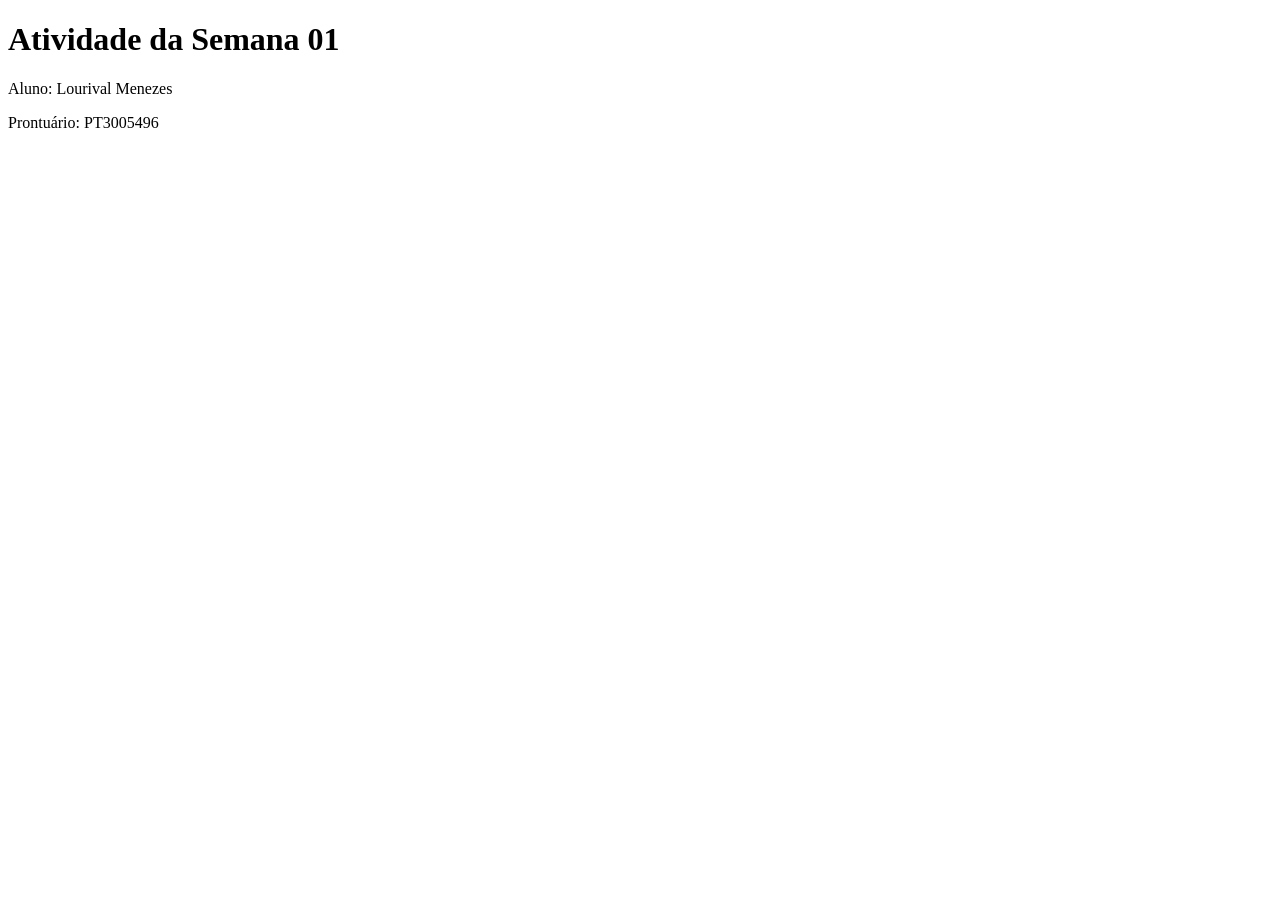
==== index.html @ eba6f26f "Commit inicial" ====
<!DOCTYPE html>
<html>
  <head>
    <meta charset="utf-8">
    <meta name="viewport" content="width=device-width">
    <title>DWBA4 - Semana 01</title>
    <link href="style.css" rel="stylesheet" type="text/css" />
  </head>
  <body>
    <h1>Atividade da Semana 01</h1>
    <p>Aluno: Lourival Menezes</p>
    <p>Prontuário: PT3005496</p>
    <script src="script.js"></script>
  </body>
</html>
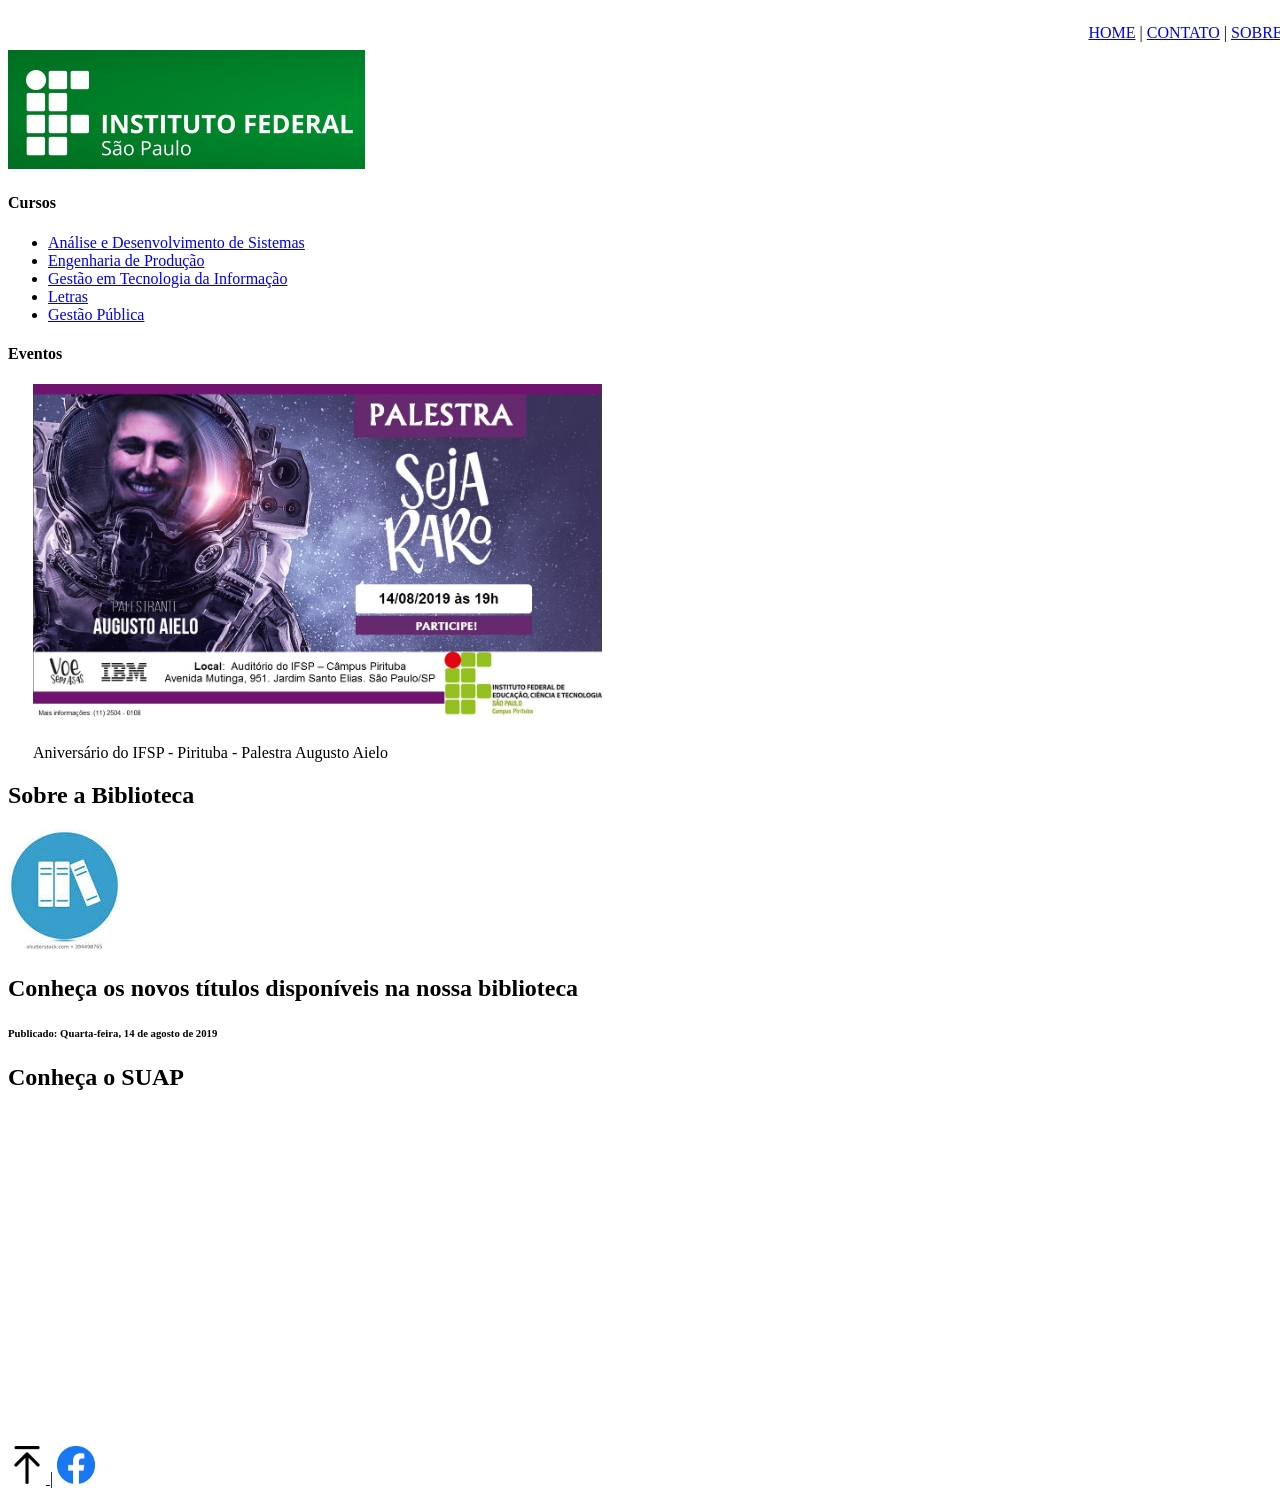
==== commit 6c812cc7: "v2.1 adicionado imagens" ====
--- a/index.html
+++ b/index.html
@@ -1,15 +1,93 @@
 <!DOCTYPE html>
 <html>
   <head>
+    <link rel="icon" href="images/favicon.ico" type="image/ico" sizes="16x16">
     <meta charset="utf-8">
     <meta name="viewport" content="width=device-width">
-    <title>DWBA4 - Semana 01</title>
+    <title>HOME - IFSP - Pirituba - DWBA4</title>
+    
     <link href="style.css" rel="stylesheet" type="text/css" />
+    <style type="text/css">
+      
+      #raro {
+        transform: translate(25px);
+      }
+
+      header li {
+        top: 8px;
+        position: relative;
+        left: 85%;
+        display: inline-block;
+      }
+    </style>
   </head>
   <body>
-    <h1>Atividade da Semana 01</h1>
-    <p>Aluno: Lourival Menezes</p>
-    <p>Prontuário: PT3005496</p>
+    <header id="cabecalho">
+      <div class="right">
+        <nav>
+          <ul>
+            <li><a href="index.html">HOME</a></li>
+            <li>|</li>
+            <li><a href="contato.html">CONTATO</a></li>
+            <li>|</li>
+            <li><a href="sobre.html">SOBRE</a></li>
+
+          </ul>
+        </nav>
+      </div>
+    </header>
+      <img src="images/Logo.jpg">
+
+     <h4>
+        Cursos
+     </h4>
+
+      <ul>
+        <li><a href="ads.html">Análise e Desenvolvimento de Sistemas</a></li>
+        <li><a href="#">Engenharia de Produção</a></li>
+        <li><a href="#">Gestão em Tecnologia da Informação</a></li>
+        <li><a href="#">Letras</a></li>
+        <li><a href="#">Gestão Pública</a></li>
+      </ul>
+    
+    
+
+    <h4>
+      Eventos
+    </h4>
+
+    <div id="raro">
+      <img id="teste" src="images/SEJA_RARO.jpg"  width="45%" height="45%">
+
+      <p>
+        Aniversário do IFSP - Pirituba - Palestra Augusto Aielo
+      </p>
+    </div>
+
+
+    <h2>Sobre a Biblioteca</h2>
+
+    <img src="images/library.jpeg">
+
+    <h2>Conheça os novos títulos disponíveis na nossa biblioteca</h2>
+
+    <h6>Publicado: Quarta-feira, 14 de agosto de 2019</h6>
+
+    <h2>Conheça o SUAP</h2>
+
+    <iframe width="560" height="315" src="https://www.youtube.com/embed/yVbOcB1ryh0" frameborder="0" allow="accelerometer; autoplay; clipboard-write; encrypted-media; gyroscope; picture-in-picture" allowfullscreen></iframe>
+
+    <p>
+      <a href="#cabecalho">
+        <img src="images/MoveTop.png" width="3%" height="3%">
+      </a>
+      |
+      <a href="https://www.facebook.com/ifsppirituba">
+        <img src="images/facebook.png" width="3%" height="3%">
+      </a>
+    </p>
+
+    
     <script src="script.js"></script>
   </body>
 </html>
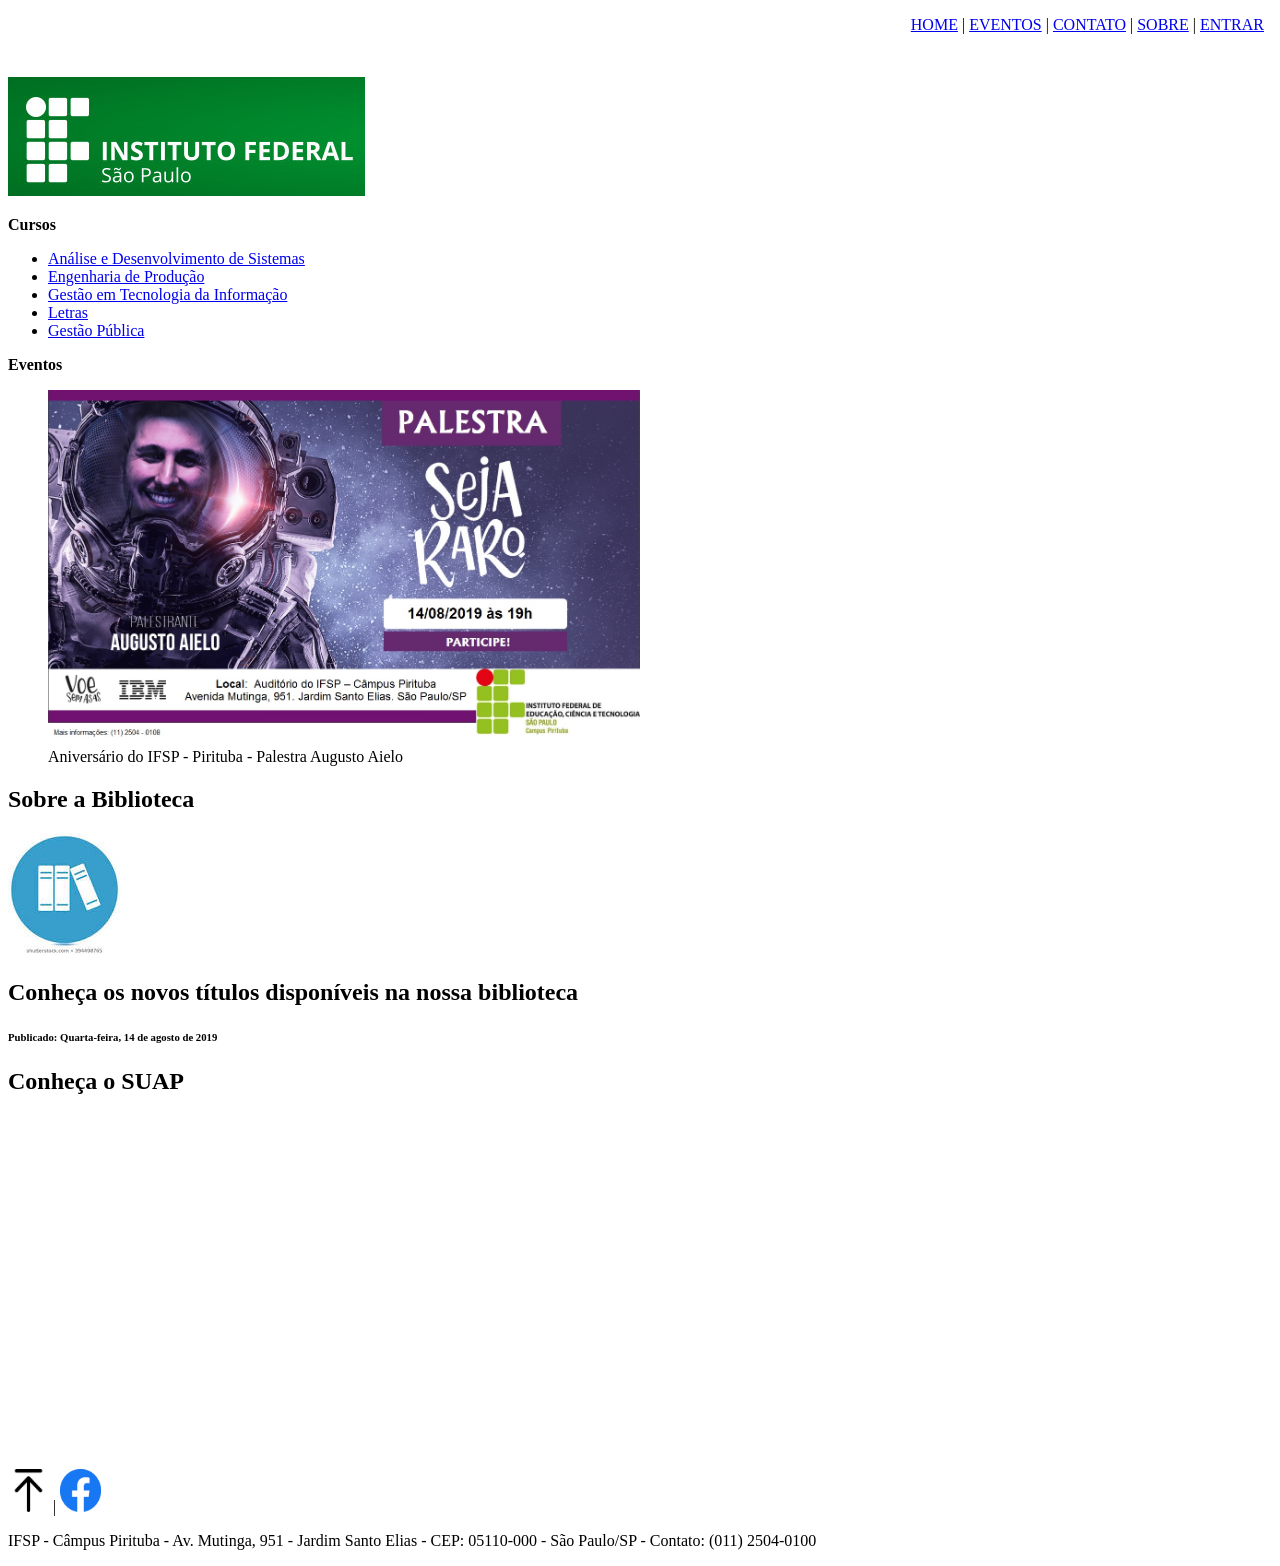
==== commit 903520a1: "v3.1 Adicionado logos" ====
--- a/index.html
+++ b/index.html
@@ -1,93 +1,83 @@
 <!DOCTYPE html>
 <html>
   <head>
-    <link rel="icon" href="images/favicon.ico" type="image/ico" sizes="16x16">
     <meta charset="utf-8">
     <meta name="viewport" content="width=device-width">
-    <title>HOME - IFSP - Pirituba - DWBA4</title>
-    
+    <title>HOME - IFSP - Pirituba</title
     <link href="style.css" rel="stylesheet" type="text/css" />
-    <style type="text/css">
-      
-      #raro {
-        transform: translate(25px);
-      }
-
-      header li {
-        top: 8px;
-        position: relative;
-        left: 85%;
-        display: inline-block;
-      }
-    </style>
+    <link rel="icon" href="Imagens/favicon.ico" type="image/icon">
   </head>
   <body>
     <header id="cabecalho">
-      <div class="right">
-        <nav>
-          <ul>
-            <li><a href="index.html">HOME</a></li>
-            <li>|</li>
-            <li><a href="contato.html">CONTATO</a></li>
-            <li>|</li>
-            <li><a href="sobre.html">SOBRE</a></li>
 
-          </ul>
-        </nav>
-      </div>
+      <nav>
+        <object width="100%" height="65px" data="menu.html"></object>
+      </nav>
+
+      <img src="Imagens/Logo.jpg" alt="Logo do IFSP " />
+
+      <nav> <!-- Indica que o conteúdo é composto de links de navegação-->
+        <p><b>Cursos</b></p> 
+        <ul> <!-- Estrutura de lista não ordenada -->
+          <li> <!-- Item de lista -->
+            <a href="ads.html">Análise e Desenvolvimento de Sistemas</a>					
+          </li>
+          <li>
+            <a href="#">Engenharia de Produção</a>
+          </li>
+          <li>
+            <a href="#">Gestão em Tecnologia da Informação</a>
+          </li>
+          <li>
+            <a href="#">Letras</a>
+          </li>
+          <li>
+            <a href="#">Gestão Pública</a>
+          </li>
+          </ul>    
+      </nav>
+      
     </header>
-      <img src="images/Logo.jpg">
+    <main>
+      <aside> <!-- indica que é um conteúdo a parte do princial, auxiliar-->
+      <p><b>Eventos</b></p> 	
+      <figure>
+          <img src="Imagens/SEJA_RARO.jpg" alt="Palestra Seja Raro" width="50%" height="50%">
+          <figcaption>Aniversário do IFSP - Pirituba - Palestra Augusto Aielo</figcaption>
+        </figure>	
+      </aside>
 
-     <h4>
-        Cursos
-     </h4>
-
-      <ul>
-        <li><a href="ads.html">Análise e Desenvolvimento de Sistemas</a></li>
-        <li><a href="#">Engenharia de Produção</a></li>
-        <li><a href="#">Gestão em Tecnologia da Informação</a></li>
-        <li><a href="#">Letras</a></li>
-        <li><a href="#">Gestão Pública</a></li>
-      </ul>
-    
-    
-
-    <h4>
-      Eventos
-    </h4>
-
-    <div id="raro">
-      <img id="teste" src="images/SEJA_RARO.jpg"  width="45%" height="45%">
-
-      <p>
-        Aniversário do IFSP - Pirituba - Palestra Augusto Aielo
-      </p>
-    </div>
-
-
-    <h2>Sobre a Biblioteca</h2>
-
-    <img src="images/library.jpeg">
-
-    <h2>Conheça os novos títulos disponíveis na nossa biblioteca</h2>
-
-    <h6>Publicado: Quarta-feira, 14 de agosto de 2019</h6>
-
-    <h2>Conheça o SUAP</h2>
-
-    <iframe width="560" height="315" src="https://www.youtube.com/embed/yVbOcB1ryh0" frameborder="0" allow="accelerometer; autoplay; clipboard-write; encrypted-media; gyroscope; picture-in-picture" allowfullscreen></iframe>
-
-    <p>
-      <a href="#cabecalho">
-        <img src="images/MoveTop.png" width="3%" height="3%">
-      </a>
-      |
-      <a href="https://www.facebook.com/ifsppirituba">
-        <img src="images/facebook.png" width="3%" height="3%">
-      </a>
-    </p>
+      <section> <!-- Indica que é uma seção/parte do documento-->
+        <h1>
+          Sobre a Biblioteca
+        </h1>
+      
+        <article> <!-- Indica que o conteúdo é completo, ou seja, não depende d eoutros trechos do documento para ter significado -->
+          <img src="Imagens/library.jpeg" alt="Biblioteca" />
+          <h2>Conheça os novos títulos disponíveis na nossa biblioteca</h2>
+          <h6> <!-- Título de terceiro nível -->
+          Publicado: Quarta-feira, 14 de agosto de 2019
+          </h6>
+        </article>
+      </section>
+      <section>
+        <h1>
+          Conheça o SUAP
+        </h1>
+        <iframe width="560" height="315" src="https://www.youtube.com/embed/yVbOcB1ryh0" frameborder="0" allow="accelerometer; autoplay; encrypted-media; gyroscope; picture-in-picture" allowfullscreen></iframe>			
+      </section>
+    </main>
 
     
+    <footer>
+      <br><br>
+      <div id="my_menu" align="left">
+      <a href="#cabecalho"><img src="Imagens/MoveTop.png" width="41" height="43" title="Mover para o topo" alt="Mover para o topo"></a> | 
+      <a href="https://www.facebook.com/ifsppirituba"><img src="Imagens/facebook.png" width="41" height="43" title="IFSP Facebook" alt="IFSP Facebook"></a> 
+      </div>
+      <p>
+      IFSP - Câmpus Pirituba - Av. Mutinga, 951 - Jardim Santo Elias - CEP: 05110-000 - São Paulo/SP - Contato: (011) 2504-0100
+    </footer>
     <script src="script.js"></script>
   </body>
 </html>
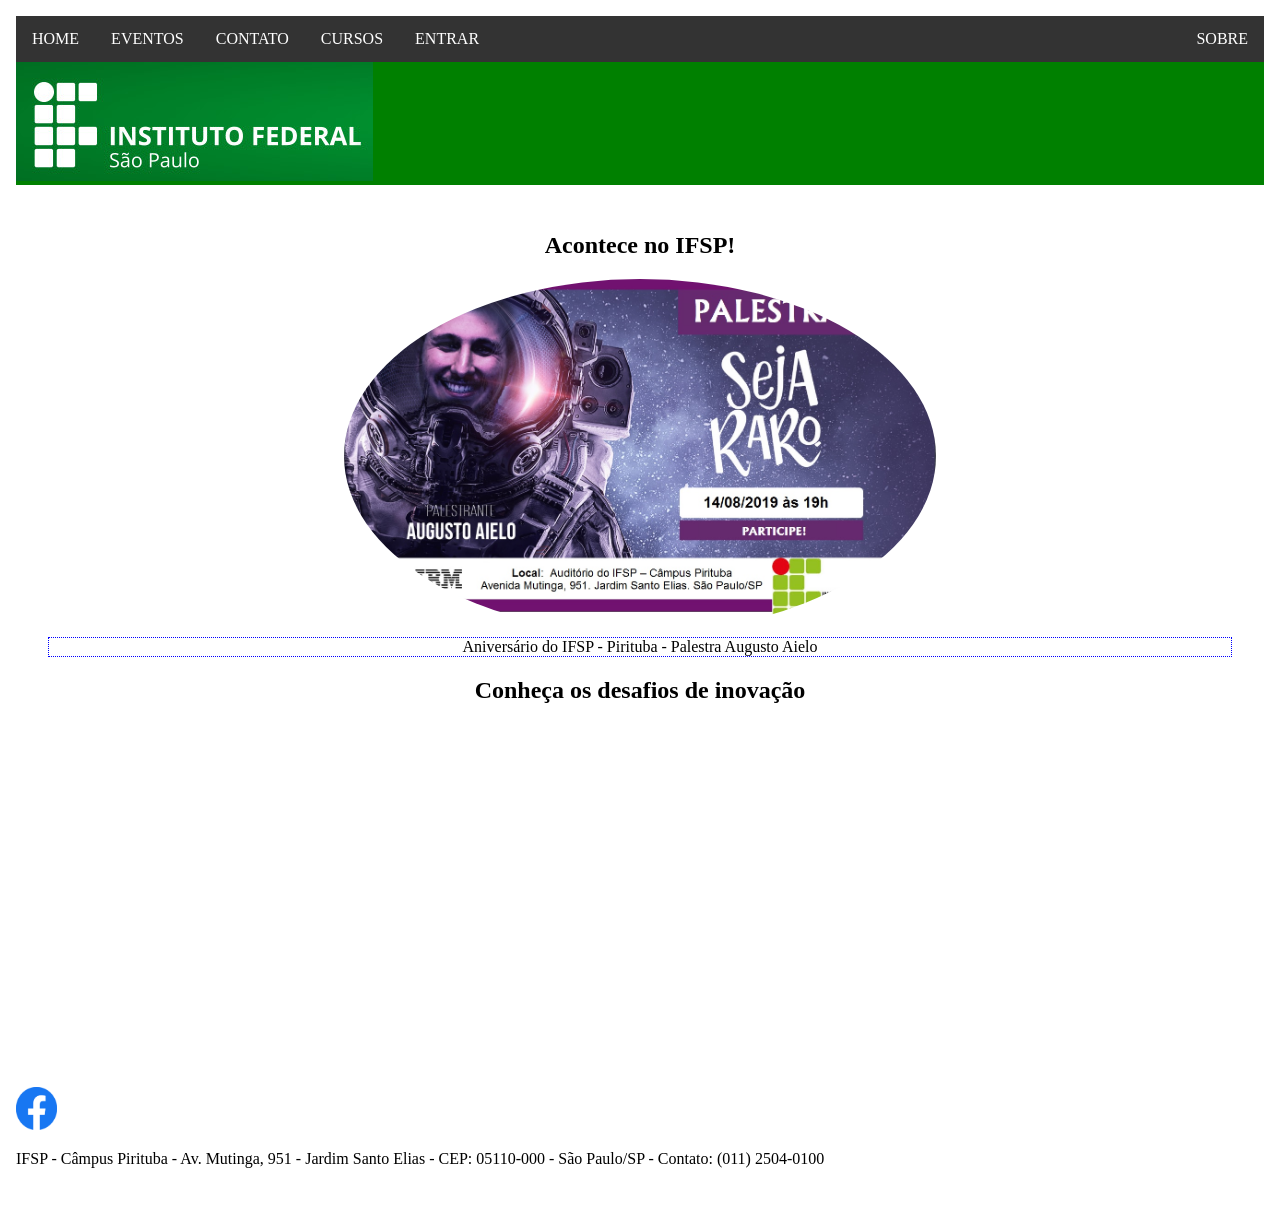
==== commit cba37495: "v4.1 Adicionado css com os estilos do menu, formularios e o css principal" ====
--- a/index.html
+++ b/index.html
@@ -3,80 +3,48 @@
   <head>
     <meta charset="utf-8">
     <meta name="viewport" content="width=device-width">
-    <title>HOME - IFSP - Pirituba</title
-    <link href="style.css" rel="stylesheet" type="text/css" />
+    <title>HOME - IFSP - Pirituba</title>
+    <link href="css/style.css" rel="stylesheet" type="text/css" />
     <link rel="icon" href="Imagens/favicon.ico" type="image/icon">
+    <link rel="stylesheet" href="css/formatar.css" type="text/css" />
   </head>
   <body>
     <header id="cabecalho">
 
       <nav>
-        <object width="100%" height="65px" data="menu.html"></object>
-      </nav>
-
-      <img src="Imagens/Logo.jpg" alt="Logo do IFSP " />
-
-      <nav> <!-- Indica que o conteúdo é composto de links de navegação-->
-        <p><b>Cursos</b></p> 
-        <ul> <!-- Estrutura de lista não ordenada -->
-          <li> <!-- Item de lista -->
-            <a href="ads.html">Análise e Desenvolvimento de Sistemas</a>					
-          </li>
-          <li>
-            <a href="#">Engenharia de Produção</a>
-          </li>
-          <li>
-            <a href="#">Gestão em Tecnologia da Informação</a>
-          </li>
-          <li>
-            <a href="#">Letras</a>
-          </li>
-          <li>
-            <a href="#">Gestão Pública</a>
-          </li>
-          </ul>    
+        <object width="100%" height="200" data="menu.html"></object>
       </nav>
       
     </header>
+
     <main>
-      <aside> <!-- indica que é um conteúdo a parte do princial, auxiliar-->
-      <p><b>Eventos</b></p> 	
-      <figure>
-          <img src="Imagens/SEJA_RARO.jpg" alt="Palestra Seja Raro" width="50%" height="50%">
-          <figcaption>Aniversário do IFSP - Pirituba - Palestra Augusto Aielo</figcaption>
+      <aside>
+
+        <h2 class="centro"><b>Acontece no IFSP!</b></h2> 	
+
+        <figure class="centro">
+            <img class="sraro" src="Imagens/SEJA_RARO.jpg" alt="Palestra Seja Raro">
+            <div class="borda">
+              <figcaption class="centro">Aniversário do IFSP - Pirituba - Palestra Augusto Aielo</figcaption>
+            </div>
+            
         </figure>	
+
       </aside>
 
-      <section> <!-- Indica que é uma seção/parte do documento-->
-        <h1>
-          Sobre a Biblioteca
-        </h1>
-      
-        <article> <!-- Indica que o conteúdo é completo, ou seja, não depende d eoutros trechos do documento para ter significado -->
-          <img src="Imagens/library.jpeg" alt="Biblioteca" />
-          <h2>Conheça os novos títulos disponíveis na nossa biblioteca</h2>
-          <h6> <!-- Título de terceiro nível -->
-          Publicado: Quarta-feira, 14 de agosto de 2019
-          </h6>
-        </article>
-      </section>
-      <section>
-        <h1>
-          Conheça o SUAP
-        </h1>
-        <iframe width="560" height="315" src="https://www.youtube.com/embed/yVbOcB1ryh0" frameborder="0" allow="accelerometer; autoplay; encrypted-media; gyroscope; picture-in-picture" allowfullscreen></iframe>			
+      <section class="centro">
+
+        <h2 class="centro"><b>Conheça os desafios de inovação</b></h2> 
+
+        <iframe width="560" height="315" src="https://www.youtube.com/embed/5g5LQe3m8Po" frameborder="0" allow="accelerometer; autoplay; clipboard-write; encrypted-media; gyroscope; picture-in-picture" allowfullscreen></iframe>
+
       </section>
     </main>
 
-    
     <footer>
-      <br><br>
-      <div id="my_menu" align="left">
-      <a href="#cabecalho"><img src="Imagens/MoveTop.png" width="41" height="43" title="Mover para o topo" alt="Mover para o topo"></a> | 
-      <a href="https://www.facebook.com/ifsppirituba"><img src="Imagens/facebook.png" width="41" height="43" title="IFSP Facebook" alt="IFSP Facebook"></a> 
-      </div>
-      <p>
-      IFSP - Câmpus Pirituba - Av. Mutinga, 951 - Jardim Santo Elias - CEP: 05110-000 - São Paulo/SP - Contato: (011) 2504-0100
+      <nav>
+        <object width="100%" data="rodape.html"></object>
+      </nav>
     </footer>
     <script src="script.js"></script>
   </body>
--- a/css/formatar.css
+++ b/css/formatar.css
@@ -0,0 +1,16 @@
+.centro{
+  text-align: center;
+}
+
+.sraro{
+  border-radius: 50%;
+  height: 50%;
+  width: 50%;
+  
+}
+
+.borda{
+  border-style: dotted;
+  border-width: 1px;
+  border-color: blue;
+}
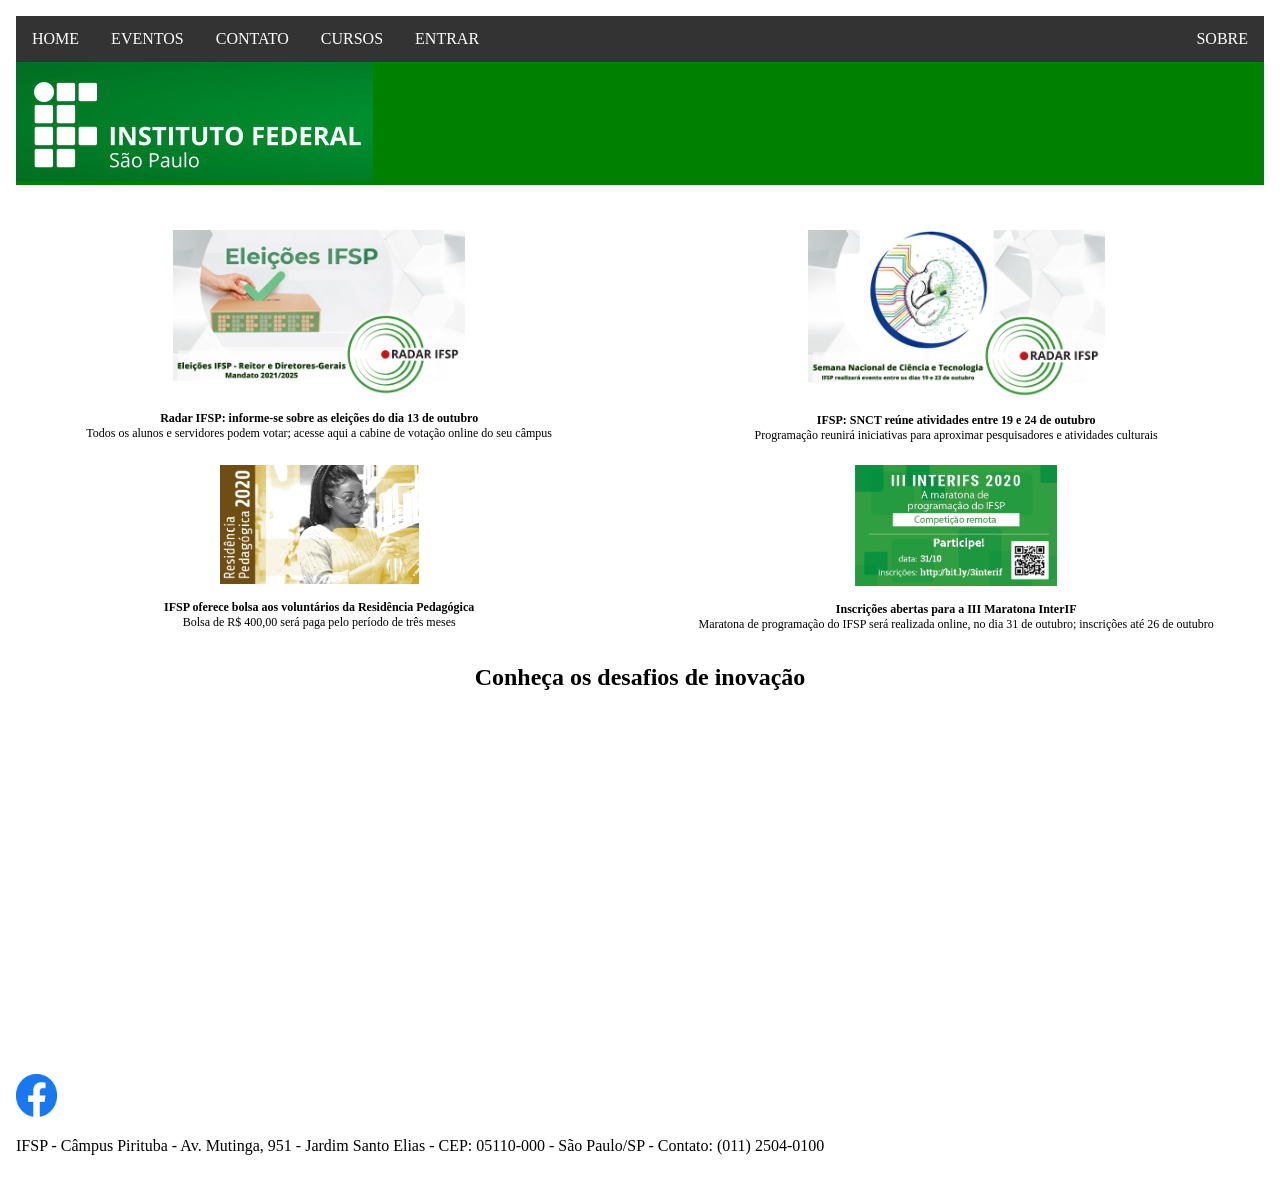
==== commit e1cff8a4: "v5.1 adicionado grid e novas imagens" ====
--- a/index.html
+++ b/index.html
@@ -7,6 +7,7 @@
     <link href="css/style.css" rel="stylesheet" type="text/css" />
     <link rel="icon" href="Imagens/favicon.ico" type="image/icon">
     <link rel="stylesheet" href="css/formatar.css" type="text/css" />
+    <link rel="stylesheet" href="css/grid.css" type="text/css" />
   </head>
   <body>
     <header id="cabecalho">
@@ -16,21 +17,41 @@
       </nav>
       
     </header>
+    
 
     <main>
-      <aside>
-
-        <h2 class="centro"><b>Acontece no IFSP!</b></h2> 	
-
-        <figure class="centro">
-            <img class="sraro" src="Imagens/SEJA_RARO.jpg" alt="Palestra Seja Raro">
-            <div class="borda">
-              <figcaption class="centro">Aniversário do IFSP - Pirituba - Palestra Augusto Aielo</figcaption>
-            </div>
-            
-        </figure>	
-
-      </aside>
+      <br>
+      <div class="grid-container">
+        <div class="grid-item">
+          <img src="Imagens/eleicoes.jpg" alt="eleições" class="imgsize">
+          <p class="teximg">
+            <b>Radar IFSP: informe-se sobre as eleições do dia 13 de outubro</b><br>
+            Todos os alunos e servidores podem votar; acesse aqui a cabine de votação online do seu câmpus
+          </p>
+      </div>
+      <div class="grid-item">
+        <img src="Imagens/snct.jpg" class="imgsize" alt="Semana de ciencia e tecnologia">
+        <p class="teximg">
+          <b>IFSP: SNCT reúne atividades entre 19 e 24 de outubro</b><br>
+          Programação reunirá iniciativas para aproximar pesquisadores e atividades culturais
+        </p>
+      </div>
+      <div class="grid-item">
+        <img src="Imagens/residencia.png" class="imgsize2" alt="residencia pedagógica">
+        <p class="teximg">
+          <b>IFSP oferece bolsa aos voluntários da Residência Pedagógica</b><br>
+          Bolsa de R$ 400,00 será paga pelo período de três meses
+        </p>
+      </div>
+      <div class="grid-item">
+          <img src="Imagens/maratona.jpeg" class="imgsize2" alt="Maratona de programação do IF">
+          <p class="teximg">
+            <b>Inscrições abertas para a III Maratona InterIF</b><br> 
+            Maratona de programação do IFSP será realizada online, no dia 31 de outubro; inscrições até 26 de outubro
+          </p>
+      </div>
+        
+      </div>
 
       <section class="centro">
 
--- a/css/formatar.css
+++ b/css/formatar.css
@@ -2,11 +2,16 @@
   text-align: center;
 }
 
-.sraro{
-  border-radius: 50%;
-  height: 50%;
-  width: 50%;
-  
+.imgsize{
+  width: 47%;
+}
+
+.imgsize2{
+  width: 32%;
+}
+
+.teximg{
+  font-size: 12px;
 }
 
 .borda{
--- a/css/grid.css
+++ b/css/grid.css
@@ -0,0 +1,11 @@
+.grid-container {
+  padding 10px;
+  display: grid;
+  grid-template-columns: auto auto;
+  grid-gap: 10px;
+
+}
+
+.grid-item {
+  text-align: center;
+}
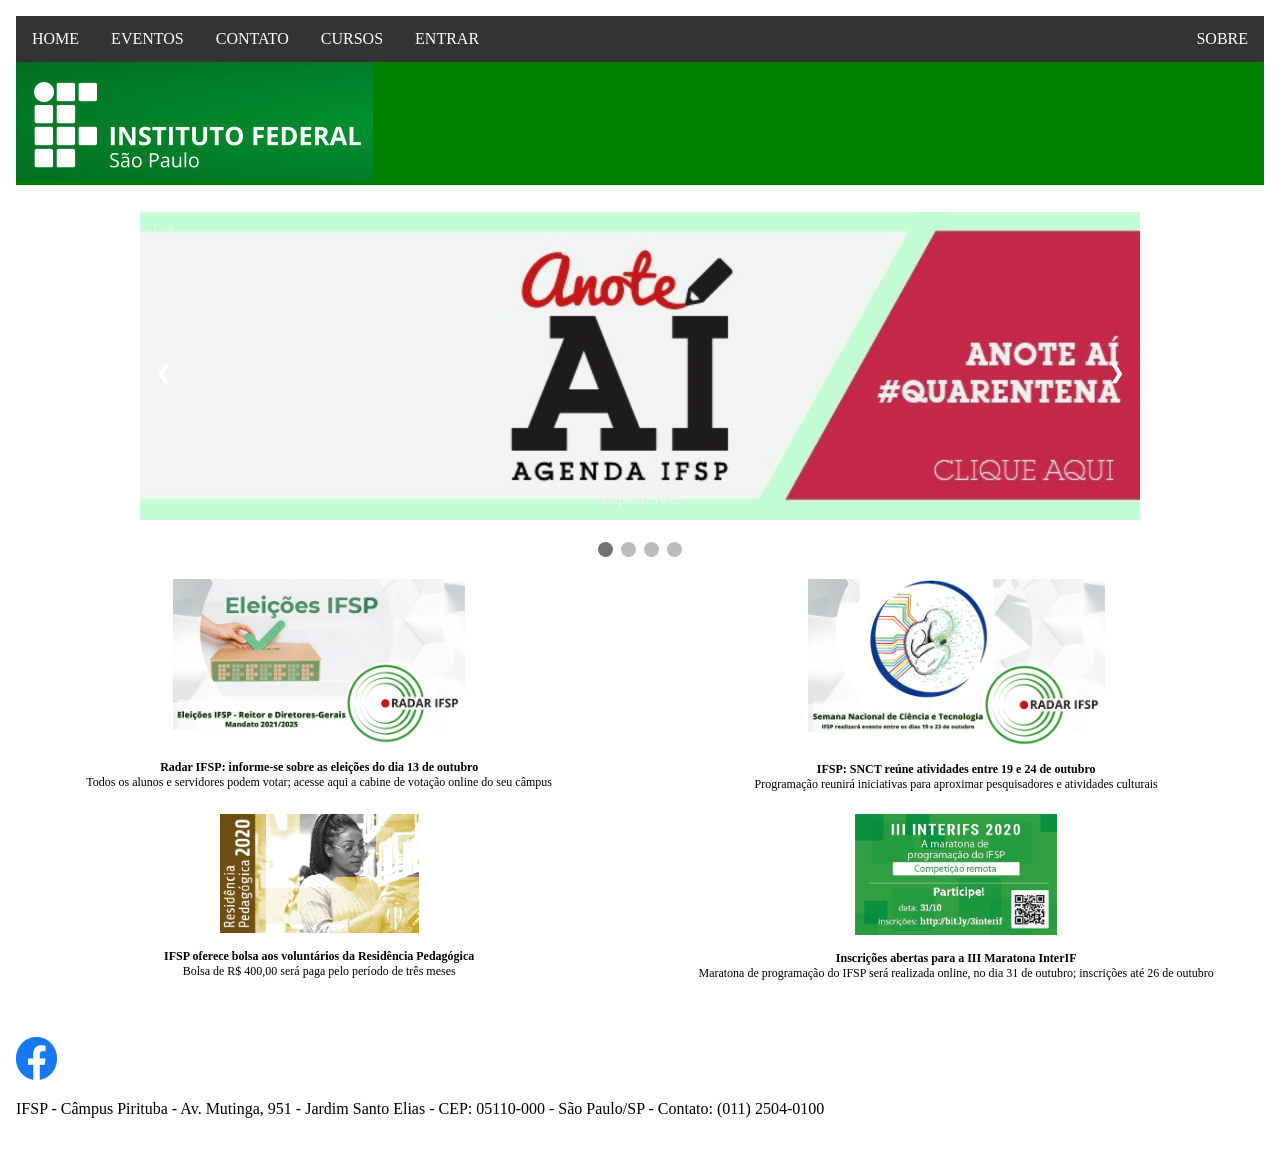
==== commit 458e0e06: "v6.1 Adicionado javascript" ====
--- a/index.html
+++ b/index.html
@@ -8,58 +8,100 @@
     <link rel="icon" href="Imagens/favicon.ico" type="image/icon">
     <link rel="stylesheet" href="css/formatar.css" type="text/css" />
     <link rel="stylesheet" href="css/grid.css" type="text/css" />
+    <link rel="stylesheet" href="css/slideshow.css" type="text/css">
+    <script src="js/slideshow.js" type="text/javascript" defer></script>
   </head>
   <body>
+
     <header id="cabecalho">
-
       <nav>
         <object width="100%" height="200" data="menu.html"></object>
       </nav>
-      
     </header>
     
 
     <main>
+
+      <!--slide show container-->
+      <div class="slideshow-container">
+
+        <!--imagens-->
+        <div class="mySlides fade">
+          <div class="numbertext">1 / 4</div>
+          <img src="Imagens/anote.png" alt="Anote ai! Quarentena" style="width: 100%">
+          <div class="text">Caption Text</div>
+        </div>
+
+        <div class="mySlides fade">
+          <div class="numbertext">2 / 4</div>
+          <img src="Imagens/combate_virus.jpg" alt="Combate ao coronavírus" style="width: 100%">
+          <div class="text">Caption Two</div>
+        </div>
+
+        <div class="mySlides fade">
+          <div class="numbertext">3 / 4</div>
+          <img src="Imagens/inscricoes_enem.jpg" alt="Inscrições para o ENEM" style="width: 100%">
+          <div class="text">Caption Three</div>
+        </div>
+
+        <div class="mySlides fade" style="text-align: center">
+          <h1 style="font-size: 32px"><b>Conheça os desafios de inovação</b></h1> 
+          <iframe width="560" height="315" src="https://www.youtube.com/embed/5g5LQe3m8Po" frameborder="0" allow="accelerometer; autoplay; clipboard-write; encrypted-media; gyroscope; picture-in-picture" allowfullscreen></iframe>
+        </div>
+
+        <!--Prev/Next-->
+        <a class="prev" onclick="plusSlides(-1)">&#10094</a>
+        <a class="next" onclick="plusSlides(1)">&#10095</a>
+
+      </div>
+      <br>
+
+      <!-- Pontos -->
+      <div style="text-align:center">
+        <span class="dot" onclick="currentSlide(1)"></span>
+        <span class="dot" onclick="currentSlide(2)"></span>
+        <span class="dot" onclick="currentSlide(3)"></span>
+        <span class="dot" onclick="currentSlide(4)"></span>
+      </div>
+
       <br>
       <div class="grid-container">
+
+          <div class="grid-item">
+            <img src="Imagens/eleicoes.jpg" alt="eleições" class="imgsize">
+            <p class="teximg">
+              <b>Radar IFSP: informe-se sobre as eleições do dia 13 de outubro</b><br>
+              Todos os alunos e servidores podem votar; acesse aqui a cabine de votação online do seu câmpus
+            </p>
+        </div>
+
         <div class="grid-item">
-          <img src="Imagens/eleicoes.jpg" alt="eleições" class="imgsize">
+          <img src="Imagens/snct.jpg" class="imgsize" alt="Semana de ciencia e tecnologia">
           <p class="teximg">
-            <b>Radar IFSP: informe-se sobre as eleições do dia 13 de outubro</b><br>
-            Todos os alunos e servidores podem votar; acesse aqui a cabine de votação online do seu câmpus
+            <b>IFSP: SNCT reúne atividades entre 19 e 24 de outubro</b><br>
+            Programação reunirá iniciativas para aproximar pesquisadores e atividades culturais
           </p>
-      </div>
-      <div class="grid-item">
-        <img src="Imagens/snct.jpg" class="imgsize" alt="Semana de ciencia e tecnologia">
-        <p class="teximg">
-          <b>IFSP: SNCT reúne atividades entre 19 e 24 de outubro</b><br>
-          Programação reunirá iniciativas para aproximar pesquisadores e atividades culturais
-        </p>
-      </div>
-      <div class="grid-item">
-        <img src="Imagens/residencia.png" class="imgsize2" alt="residencia pedagógica">
-        <p class="teximg">
-          <b>IFSP oferece bolsa aos voluntários da Residência Pedagógica</b><br>
-          Bolsa de R$ 400,00 será paga pelo período de três meses
-        </p>
-      </div>
-      <div class="grid-item">
-          <img src="Imagens/maratona.jpeg" class="imgsize2" alt="Maratona de programação do IF">
+        </div>
+
+        <div class="grid-item">
+          <img src="Imagens/residencia.png" class="imgsize2" alt="residencia pedagógica">
           <p class="teximg">
-            <b>Inscrições abertas para a III Maratona InterIF</b><br> 
-            Maratona de programação do IFSP será realizada online, no dia 31 de outubro; inscrições até 26 de outubro
+            <b>IFSP oferece bolsa aos voluntários da Residência Pedagógica</b><br>
+            Bolsa de R$ 400,00 será paga pelo período de três meses
           </p>
-      </div>
+        </div>
+
+        <div class="grid-item">
+            <img src="Imagens/maratona.jpeg" class="imgsize2" alt="Maratona de programação do IF">
+            <p class="teximg">
+              <b>Inscrições abertas para a III Maratona InterIF</b><br> 
+              Maratona de programação do IFSP será realizada online, no dia 31 de outubro; inscrições até 26 de outubro
+            </p>
+        </div>
         
       </div>
 
-      <section class="centro">
-
-        <h2 class="centro"><b>Conheça os desafios de inovação</b></h2> 
-
-        <iframe width="560" height="315" src="https://www.youtube.com/embed/5g5LQe3m8Po" frameborder="0" allow="accelerometer; autoplay; clipboard-write; encrypted-media; gyroscope; picture-in-picture" allowfullscreen></iframe>
-
-      </section>
+      
     </main>
 
     <footer>
--- a/css/formatar.css
+++ b/css/formatar.css
@@ -1,21 +1,21 @@
 .centro{
-  text-align: center;
-}
-
-.imgsize{
-  width: 47%;
-}
-
-.imgsize2{
-  width: 32%;
-}
-
-.teximg{
-  font-size: 12px;
-}
-
-.borda{
-  border-style: dotted;
-  border-width: 1px;
-  border-color: blue;
-}+    text-align: center;
+  }
+  
+  .imgsize{
+    width: 47%;
+  }
+  
+  .imgsize2{
+    width: 32%;
+  }
+  
+  .teximg{
+    font-size: 12px;
+  }
+  
+  .borda{
+    border-style: dotted;
+    border-width: 1px;
+    border-color: blue;
+  }
--- a/css/grid.css
+++ b/css/grid.css
@@ -1,11 +1,10 @@
 .grid-container {
-  padding 10px;
-  display: grid;
-  grid-template-columns: auto auto;
-  grid-gap: 10px;
-
-}
-
-.grid-item {
-  text-align: center;
-}+    display: grid;
+    grid-template-columns: auto auto;
+    grid-gap: 10px;
+  
+  }
+  
+  .grid-item {
+    text-align: center;
+  }
--- a/css/slideshow.css
+++ b/css/slideshow.css
@@ -0,0 +1,85 @@
+* {box-sizing:border-box}
+
+.slideshow-container {
+    max-width: 1000px;
+    position: relative;
+    margin: auto;
+  }
+
+  .mySlides {
+    display: none;
+  }
+  
+.prev, .next {
+    cursor: pointer;
+    position: absolute;
+    top: 50%;
+    width: auto;
+    margin-top: -22px;
+    padding: 16px;
+    color: white;
+    font-weight: bold;
+    font-size: 18px;
+    transition: 0.6s ease;
+    border-radius: 0 3px 3px 0;
+    user-select: none;
+  }
+
+  .next {
+    right: 0;
+    border-radius: 3px 0 0 3px;
+  }
+
+  .prev:hover, .next:hover {
+    background-color: rgba(0,0,0,0.8);
+  }
+
+.text {
+    color: #f2f2f2;
+    font-size: 15px;
+    padding: 8px 12px;
+    position: absolute;
+    bottom: 8px;
+    width: 100%;
+    text-align: center;
+  }
+  
+  .numbertext {
+    color: #f2f2f2;
+    font-size: 12px;
+    padding: 8px 12px;
+    position: absolute;
+    top: 0;
+  }
+
+  .dot {
+    cursor: pointer;
+    height: 15px;
+    width: 15px;
+    margin: 0 2px;
+    background-color: #bbb;
+    border-radius: 50%;
+    display: inline-block;
+    transition: background-color 0.6s ease;
+  }
+
+  .active, .dot:hover {
+    background-color: #717171;
+  }
+
+  .fade {
+    -webkit-animation-name: fade;
+    -webkit-animation-duration: 1.5s;
+    animation-name: fade;
+    animation-duration: 1.5s;
+  }
+
+  @-webkit-keyframes fade {
+    from {opacity: .4}
+    to {opacity: 1}
+  }
+  
+  @keyframes fade {
+    from {opacity: .4}
+    to {opacity: 1}
+  }
